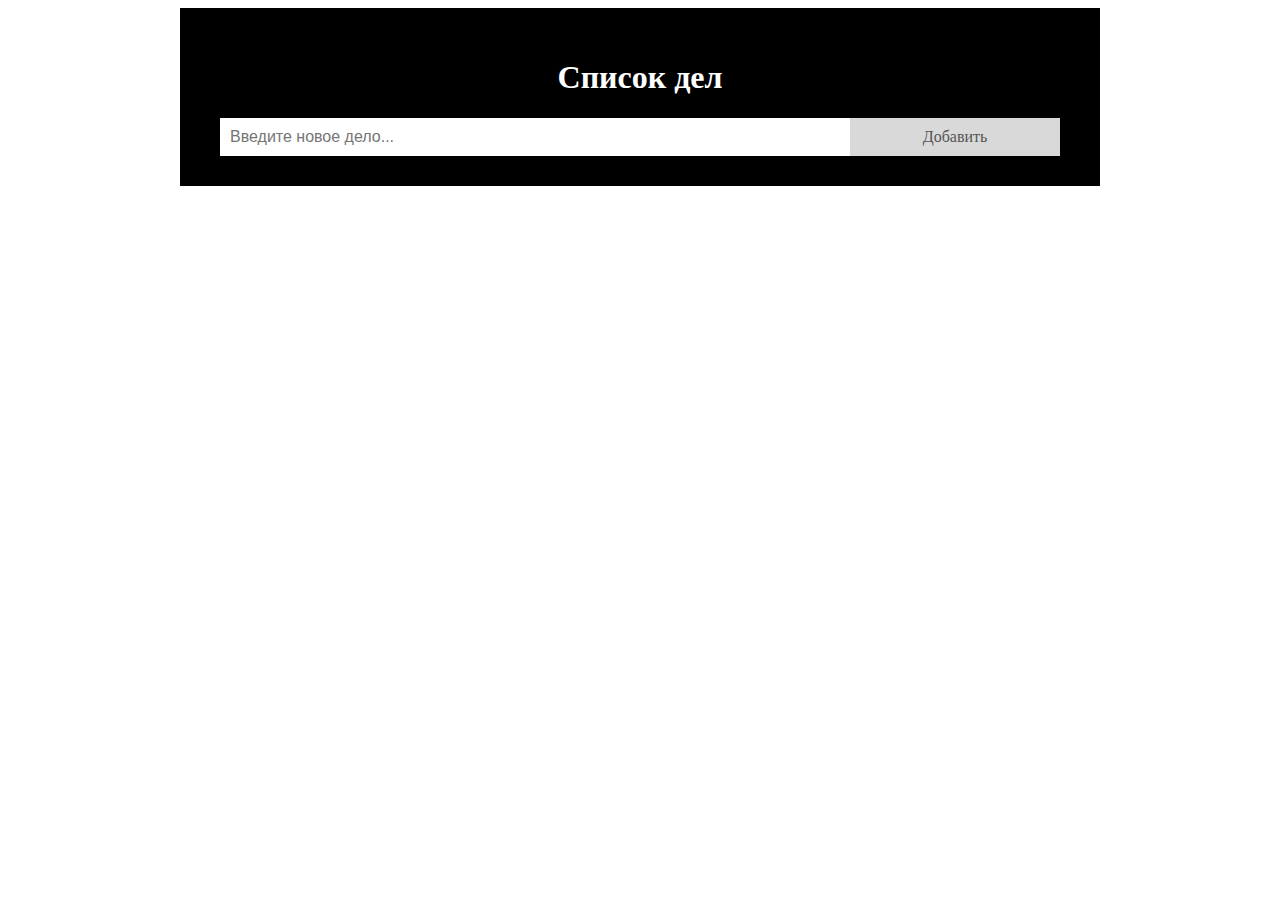
==== lesson_js_7_Darina/index.html @ 39df8d35 "check" ====
<!DOCTYPE html>
<html lang="en">
<head>
    <meta charset="UTF-8">
    <meta name="viewport" content="width=device-width, initial-scale=1.0">
    <link rel="stylesheet" href="./css/style.css">
    <title>Document</title>
</head>
<body>
    <div class="wrapper">
        <div class="header">
            <h1>Список дел</h1>
            <input type="text" placeholder="Введите новое дело..." id="toDoEl">
            <span class="addBtn" onclick="newElement()">Добавить</span>
        </div>
        <ul id="list">
    
        </ul>
    </div> 
    <script src="./common.js"></script>
</body>
</html>
---- lesson_js_7_Darina/css/style.css ----
* {
    box-sizing: border-box;
}
.wrapper {width: 920px; margin: 0 auto}
ul {
    margin: 0;
    padding: 0;
    list-style: none;
}

ul li {
    cursor: pointer;
    position: relative;
    padding: 12px 8px 12px 40px;
    background: #eee;
    font-size: 18px;
    transition: 0.2s;
    -webkit-user-select: none;
    -moz-user-select: none;
    -ms-user-select: none;
    user-select: none;
}

ul li:nth-child(odd) {
    background: #f9f9f9;
}

ul li:hover {
    background: #ddd;
}

ul li.checked {
    background: #888;
    color: #fff;
    text-decoration: line-through;
}
ul li.checked::before {
    content: '';
    position: absolute;
    border-color: #fff;
    border-style: solid;
    border-width: 0 2px 2px 0;
    top: 10px;
    left: 16px;
    transform: rotate(45deg);
    height: 15px;
    width: 7px;
}
.close {
    position: absolute;
    right: 0;
    top: 0;
    padding: 12px 16px 12px 16px;
}

.close:hover {
    background-color: #f44336;
    color: white;
}

.header {
    background-color: #000;
    padding: 30px 40px;
    color: white;
    text-align: center;
}

.header:after {
    content: "";
    display: table;
    clear: both;
}

input {
    border: none;
    width: 75%;
    padding: 10px;
    float: left;
    font-size: 16px;
}

.addBtn {
    padding: 10px;
    width: 25%;
    background: #d9d9d9;
    color: #555;
    float: left;
    text-align: center;
    font-size: 16px;
    cursor: pointer;
    transition: 0.3s;
}

.addBtn:hover {
    background-color: #bbb;
}
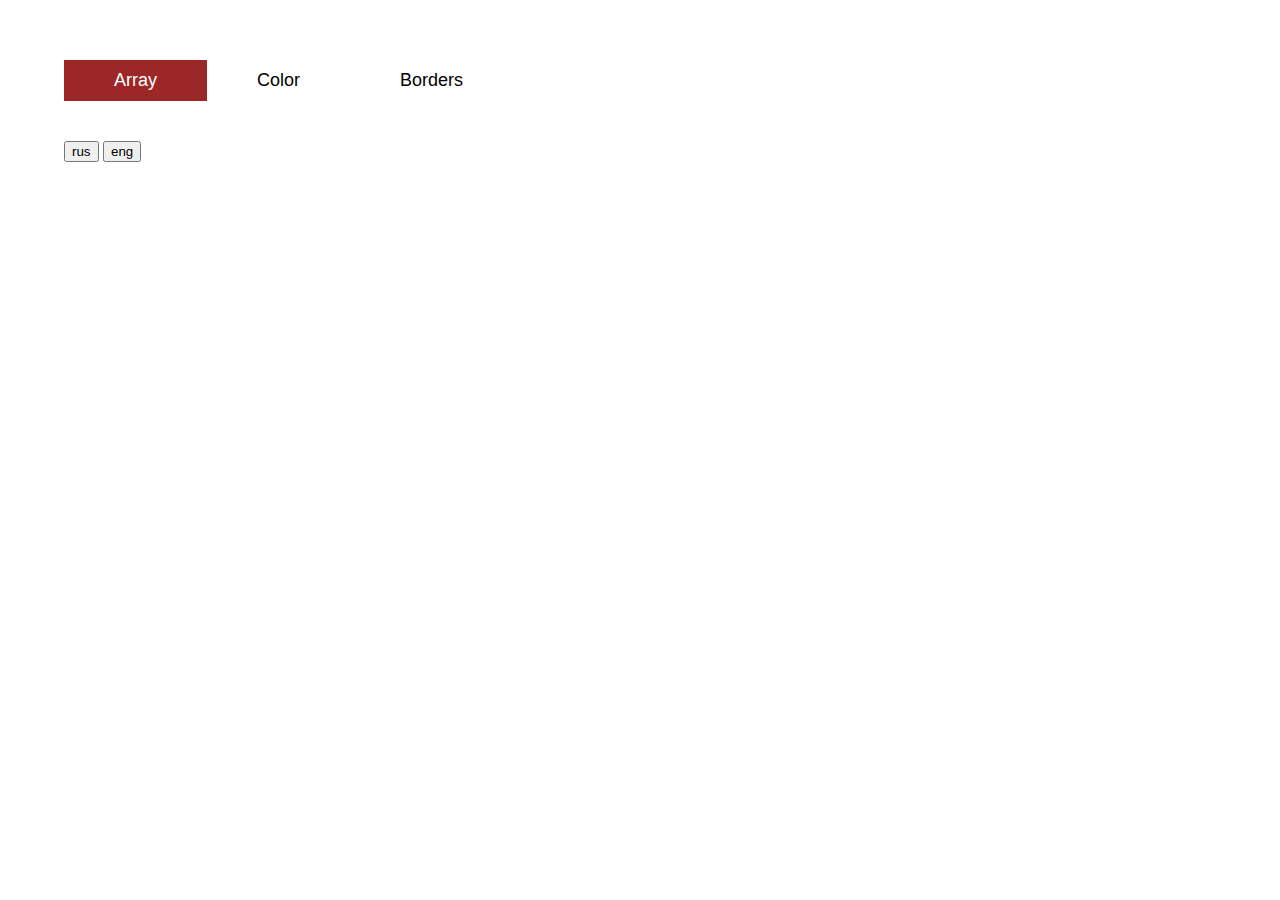
==== commit cb41c586: "7 commit" ====
--- a/lesson_js_7_Darina/index.html
+++ b/lesson_js_7_Darina/index.html
@@ -7,16 +7,50 @@
     <title>Document</title>
 </head>
 <body>
-    <div class="wrapper">
-        <div class="header">
-            <h1>Список дел</h1>
-            <input type="text" placeholder="Введите новое дело..." id="toDoEl">
-            <span class="addBtn" onclick="newElement()">Добавить</span>
+    <div class="tab">
+        <ul class="tab__list">
+            <li class="tab__item tab__item--active" data-tabnumber="1">Array</li>
+            <li class="tab__item" data-tabnumber="2">Color</li>
+            <li class="tab__item" data-tabnumber="3">Borders</li>
+        </ul>
+        <div class="tab__body">
+            <div class="tab-content">
+                <button class="btn__rus">rus</button>
+                <button class="btn__eng">eng</button>
+            </div>
+            <div class="tab-content">
+                <div class="color_box"></div>
+                <h1 class="space__title"> Press "space"</h1>
+                <div class="code_color"></div>
+            </div>
+            <div class="tab-content">
+                <section class="grid">
+                    <div class="box-part">
+                        <div class="box"></div>
+                        <h2>Выберите параметры:</h2>
+                        <input type="text" id="hex">
+                        <input type="color" id="color">
+                        <div class="ranges">
+                            <input class="inputLt" type="range" minlength="0" maxlength="100">
+                            <input class="inputRt" type="range" minlength="0" maxlength="100">
+                            <input class="inputLb" type="range" minlength="0" maxlength="100">
+                            <input class="inputRb" type="range" minlength="0" maxlength="100">
+                        </div>
+                    </div>
+                    <div class="copy-part">
+                        <ul>
+                            <li class="bg-color"></li>
+                            <li class="Lt"></li>
+                            <li class="Rt"></li>
+                            <li class="Lb"></li>
+                            <li class="Rb"></li>
+                        </ul>
+                    </div>
+                </section>
+            </div>
         </div>
-        <ul id="list">
-    
-        </ul>
-    </div> 
+    </div>
+    <script src="https://ajax.googleapis.com/ajax/libs/jquery/3.5.1/jquery.min.js"></script>
     <script src="./common.js"></script>
 </body>
 </html>--- a/lesson_js_7_Darina/css/style.css
+++ b/lesson_js_7_Darina/css/style.css
@@ -1,96 +1,155 @@
-* {
-    box-sizing: border-box;
-}
-.wrapper {width: 920px; margin: 0 auto}
-ul {
-    margin: 0;
-    padding: 0;
-    list-style: none;
+html {
+  box-sizing: border-box;
 }
 
-ul li {
-    cursor: pointer;
-    position: relative;
-    padding: 12px 8px 12px 40px;
-    background: #eee;
-    font-size: 18px;
-    transition: 0.2s;
-    -webkit-user-select: none;
-    -moz-user-select: none;
-    -ms-user-select: none;
-    user-select: none;
+body {
+  margin: 0;
+  font-family: "PT Sans", sans-serif;
+  display: flex;
+  justify-content: center;
 }
 
-ul li:nth-child(odd) {
-    background: #f9f9f9;
+/* tabs */
+
+.tab {
+  width: 90%;
+  margin-top: 50px;
 }
 
-ul li:hover {
-    background: #ddd;
+.tab__list {
+  margin: 0;
+  padding: 0;
+  list-style-type: none;
+  display: flex;
+  justify-content: flex-start;
+  align-items: center;
+  overflow-x: scroll;
 }
 
-ul li.checked {
-    background: #888;
-    color: #fff;
-    text-decoration: line-through;
-}
-ul li.checked::before {
-    content: '';
-    position: absolute;
-    border-color: #fff;
-    border-style: solid;
-    border-width: 0 2px 2px 0;
-    top: 10px;
-    left: 16px;
-    transform: rotate(45deg);
-    height: 15px;
-    width: 7px;
-}
-.close {
-    position: absolute;
-    right: 0;
-    top: 0;
-    padding: 12px 16px 12px 16px;
+.tab__item {
+  font-style: 18px;
+  padding: 10px 50px;
+  cursor: pointer;
+  position: relative;
+  transition: all 0.5s ease-in-out;
+  flex-shrink: 0;
 }
 
-.close:hover {
-    background-color: #f44336;
-    color: white;
+.tab__item::before {
+  content: "";
+  position: absolute;
+  top: 0;
+  left: 0;
+  right: 0;
+  height: 100%;
+  z-index: -1;
 }
 
-.header {
-    background-color: #000;
-    padding: 30px 40px;
-    color: white;
-    text-align: center;
+.tab__item--active::before {
+  animation: bgSlide 0.5s ease-in-out normal forwards;
+  background-color: rgb(156, 39, 39);
 }
 
-.header:after {
-    content: "";
-    display: table;
-    clear: both;
+.tab__item:last-child {
+  margin-right: 0;
 }
 
-input {
-    border: none;
-    width: 75%;
-    padding: 10px;
-    float: left;
-    font-size: 16px;
+.tab__item--active {
+  background-color: rgb(156, 39, 39);
+  color: white;
 }
 
-.addBtn {
-    padding: 10px;
-    width: 25%;
-    background: #d9d9d9;
-    color: #555;
-    float: left;
-    text-align: center;
-    font-size: 16px;
-    cursor: pointer;
-    transition: 0.3s;
+.tab__body {
+  margin-top: 40px;
 }
 
-.addBtn:hover {
-    background-color: #bbb;
-} +.tab--hidden {
+  display: none;
+}
+
+@keyframes bgSlide {
+  0% {
+    width: 0%;
+  }
+
+  100% {
+    width: 100%;
+  }
+}
+
+.code_color {
+  font-size: 20px;
+  font-weight: lighter;
+}
+
+.space__title {
+  font-size: 24px;
+}
+
+/* гeнератор цвета */
+.color_box {
+  position: relative;
+  width: 212px;
+  height: 100px;
+}
+
+.color_box::before,
+.color_box::after {
+  content: "";
+  position: absolute;
+  top: 0;
+  left: 0;
+  width: 60px;
+  height: 60px;
+  border: 20px solid;
+  -moz-border-radius: 50px 50px 0 50px;
+  border-radius: 50px 50px 0 50px;
+  -webkit-transform: rotate(-45deg);
+  -moz-transform: rotate(-45deg);
+  -ms-transform: rotate(-45deg);
+  -o-transform: rotate(-45deg);
+  transform: rotate(-45deg);
+}
+
+.color_box::after {
+  left: auto;
+  right: 0;
+  -moz-border-radius: 50px 50px 50px 0;
+  border-radius: 50px 50px 50px 0;
+  -webkit-transform: rotate(45deg);
+  -moz-transform: rotate(45deg);
+  -ms-transform: rotate(45deg);
+  -o-transform: rotate(45deg);
+  transform: rotate(45deg);
+}
+
+/* borders */
+
+.box {
+  height: 300px;
+  width: 300px;
+  background: #000;
+  display: flex;
+  flex-wrap: nowrap;
+}
+
+.borders {
+  margin-right: 25px;
+  font-size: 40px;
+}
+
+.input {
+  display: flex;
+  flex-wrap: nowrap;
+}
+
+.grid {
+  display: grid;
+  grid-template-columns: 450px 1fr;
+}
+
+li {
+  margin-top: 10px;
+  list-style-type: none;
+  font-size: 18px;
+}
